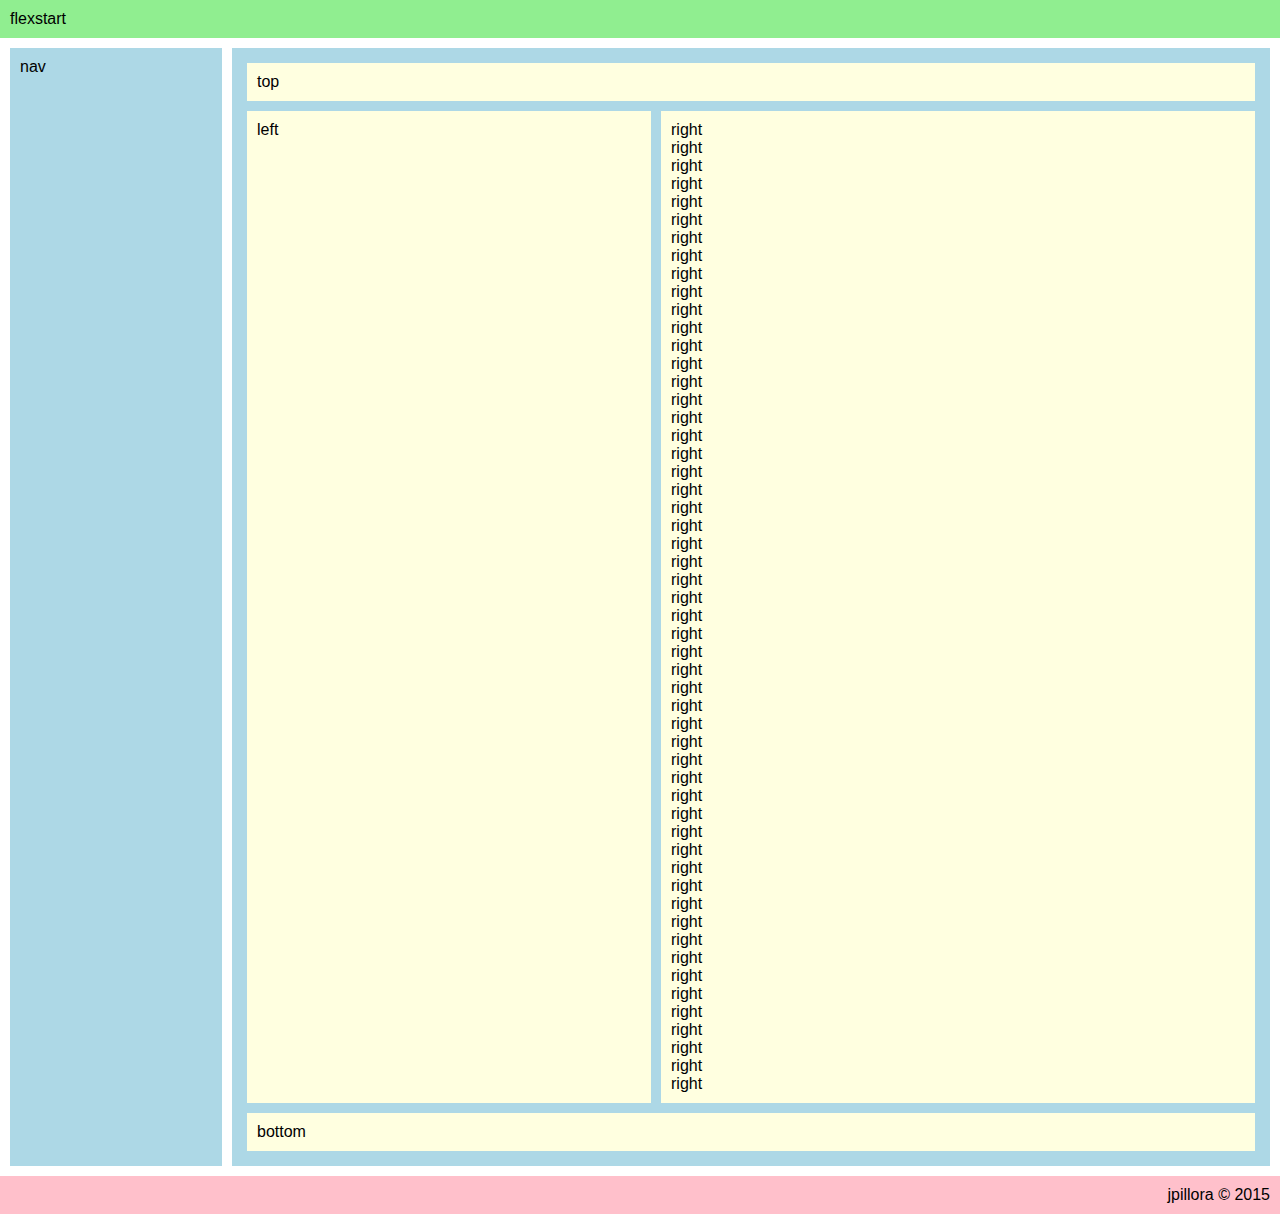
==== panels/index.html @ 0bbbd129 "init" ====
<!DOCTYPE html>
<html>

<head>
    <meta charset="utf-8">
    <title>flexstart</title>
    <link rel="stylesheet" href="css/app.css" charset="utf-8">
</head>

<body class="app">
    <header>flexstart</header>
    <div class="app-body">
      <nav class="app-nav">
        nav
      </nav>
      <main class="app-content">
        <div class="panel-top">
          top
        </div>
        <div class="panel-content">
          <div class="panel-left">
            left
          </div>
          <div class="panel-right">
            right<br>right<br>right<br>right<br>right<br>right<br>right<br>right<br>right<br>
            right<br>right<br>right<br>right<br>right<br>right<br>right<br>right<br>right<br>
            right<br>right<br>right<br>right<br>right<br>right<br>right<br>right<br>right<br>
            right<br>right<br>right<br>right<br>right<br>right<br>right<br>right<br>right<br>
            right<br>right<br>right<br>right<br>right<br>right<br>right<br>right<br>right<br>
            right<br>right<br>right<br>right<br>right<br>right<br>right<br>right<br>right<br>
          </div>
        </div>
        <div class="panel-bottom">
          bottom
        </div>
      </main>
    </div>
    <footer>jpillora &copy; 2015</footer>
</body>

</html>
---- panels/css/app.css ----
html, body {
    padding: 0;
    margin: 0;
    font-family: Helvetica;
    min-width: 720px;
}
header, footer {
    padding: 10px;
}
header {
    /*margin: 10px 10px 0 10px;*/
    background: lightgreen;
}
footer {
    /*margin: 0px 10px 10px 10px;*/
    text-align: right;
    background: pink;
}
.app {
    display: flex;
    height: 100vh;
    flex-direction: column;
}
.app-body {
    display: flex;
    flex: 1;
}
.app-content, .app-nav {
    padding: 10px;
    margin: 10px;
    background: lightblue;
}
.app-content {
    flex: 1;
}
.app-nav {
}
.app, .app-body {
    display: flex;
    flex-direction: column;
}

.app-body {
    flex-direction: row;
    flex: 1;
}
.app-content {
    display: flex;
    flex-direction: column;
    flex: 1;
}
.app-nav {
    flex: 0 0 12em;
    margin-right: 0;
    order: -1; /* put the nav on the left */
}

.panel-content {
    display: flex;
    flex-direction: row;
    overflow: hidden;
    /*flex-grow: 1;*/
}

.panel-left {
    width: 24em;
}
.panel-right {
    overflow-y: auto;
    flex: 1;
}
.panel-top, .panel-left, .panel-right, .panel-bottom {
    /*width: 100%;*/
    /*flex: 1;*/
    padding: 10px;
    margin: 5px;
    background: lightyellow;
}
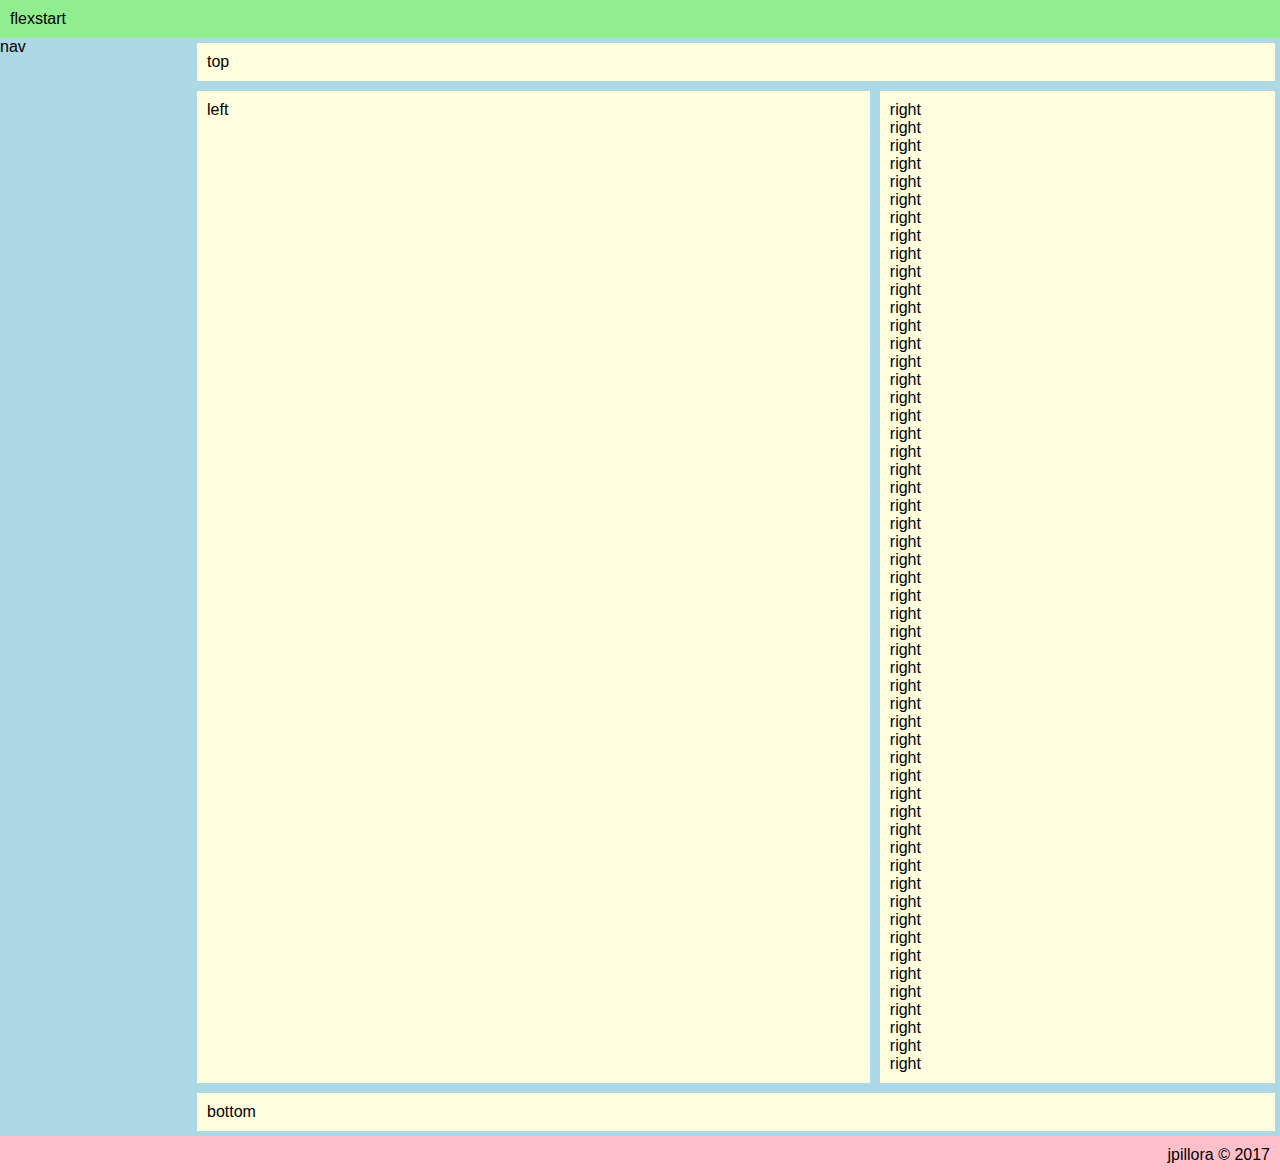
==== commit 4f02b5ba: "updated" ====
--- a/panels/index.html
+++ b/panels/index.html
@@ -2,40 +2,89 @@
 <html>
 
 <head>
-    <meta charset="utf-8">
-    <title>flexstart</title>
-    <link rel="stylesheet" href="css/app.css" charset="utf-8">
+  <meta charset="utf-8">
+  <title>flexstart</title>
+  <link rel="stylesheet" href="app.css" charset="utf-8">
 </head>
 
 <body class="app">
-    <header>flexstart</header>
-    <div class="app-body">
-      <nav class="app-nav">
-        nav
-      </nav>
-      <main class="app-content">
-        <div class="panel-top">
-          top
+  <header>flexstart</header>
+  <div class="app-body">
+    <nav class="app-nav">
+      nav
+    </nav>
+    <main class="app-content">
+      <div class="panel-top">
+        top
+      </div>
+      <div class="panel-content">
+        <div class="panel-left">
+          left
         </div>
-        <div class="panel-content">
-          <div class="panel-left">
-            left
-          </div>
-          <div class="panel-right">
-            right<br>right<br>right<br>right<br>right<br>right<br>right<br>right<br>right<br>
-            right<br>right<br>right<br>right<br>right<br>right<br>right<br>right<br>right<br>
-            right<br>right<br>right<br>right<br>right<br>right<br>right<br>right<br>right<br>
-            right<br>right<br>right<br>right<br>right<br>right<br>right<br>right<br>right<br>
-            right<br>right<br>right<br>right<br>right<br>right<br>right<br>right<br>right<br>
-            right<br>right<br>right<br>right<br>right<br>right<br>right<br>right<br>right<br>
-          </div>
+        <div class="panel-right">
+          right
+          <br>right
+          <br>right
+          <br>right
+          <br>right
+          <br>right
+          <br>right
+          <br>right
+          <br>right
+          <br> right
+          <br>right
+          <br>right
+          <br>right
+          <br>right
+          <br>right
+          <br>right
+          <br>right
+          <br>right
+          <br> right
+          <br>right
+          <br>right
+          <br>right
+          <br>right
+          <br>right
+          <br>right
+          <br>right
+          <br>right
+          <br> right
+          <br>right
+          <br>right
+          <br>right
+          <br>right
+          <br>right
+          <br>right
+          <br>right
+          <br>right
+          <br> right
+          <br>right
+          <br>right
+          <br>right
+          <br>right
+          <br>right
+          <br>right
+          <br>right
+          <br>right
+          <br> right
+          <br>right
+          <br>right
+          <br>right
+          <br>right
+          <br>right
+          <br>right
+          <br>right
+          <br>right
+          <br>
         </div>
-        <div class="panel-bottom">
-          bottom
-        </div>
-      </main>
-    </div>
-    <footer>jpillora &copy; 2015</footer>
+      </div>
+      <div class="panel-bottom">
+        bottom
+      </div>
+    </main>
+  </div>
+  <footer>jpillora &copy; 2017</footer>
 </body>
 
-</html>
+</html>--- a/panels/app.css
+++ b/panels/app.css
@@ -0,0 +1,87 @@
+html,
+body {
+  padding: 0;
+  margin: 0;
+  font-family: Helvetica;
+  /* min-width: 720px; */
+}
+header,
+footer {
+  padding: 10px;
+}
+header {
+  /*margin: 10px 10px 0 10px;*/
+  background: lightgreen;
+}
+footer {
+  /*margin: 0px 10px 10px 10px;*/
+  text-align: right;
+  background: pink;
+}
+.app {
+  display: flex;
+  height: 100vh;
+  flex-direction: column;
+}
+.app-body {
+  display: flex;
+  flex-grow: 1;
+  flex-shrink: 1;
+  flex-basis: 0%;
+}
+.app-content,
+.app-nav {
+  background: lightblue;
+}
+.app-content {
+  flex-grow: 1;
+  flex-shrink: 1;
+  flex-basis: 0%;
+}
+.app,
+.app-body {
+  display: flex;
+  flex-direction: column;
+}
+
+.app-body {
+  flex-direction: row;
+  flex: 1;
+}
+.app-content {
+  display: flex;
+  flex-direction: column;
+  flex: 1;
+}
+.app-nav {
+  flex-grow: 0;
+  flex-shrink: 0;
+  flex-basis: 12em;
+  margin-right: 0;
+  order: -1; /* put the nav on the left */
+}
+
+.panel-content {
+  display: flex;
+  flex-direction: row;
+  overflow: hidden;
+  /*flex-grow: 1;*/
+}
+
+.panel-left {
+  width: 60%;
+}
+.panel-right {
+  overflow-y: auto;
+  flex: 1;
+}
+.panel-top,
+.panel-left,
+.panel-right,
+.panel-bottom {
+  /*width: 100%;*/
+  /*flex: 1;*/
+  padding: 10px;
+  margin: 5px;
+  background: lightyellow;
+}
